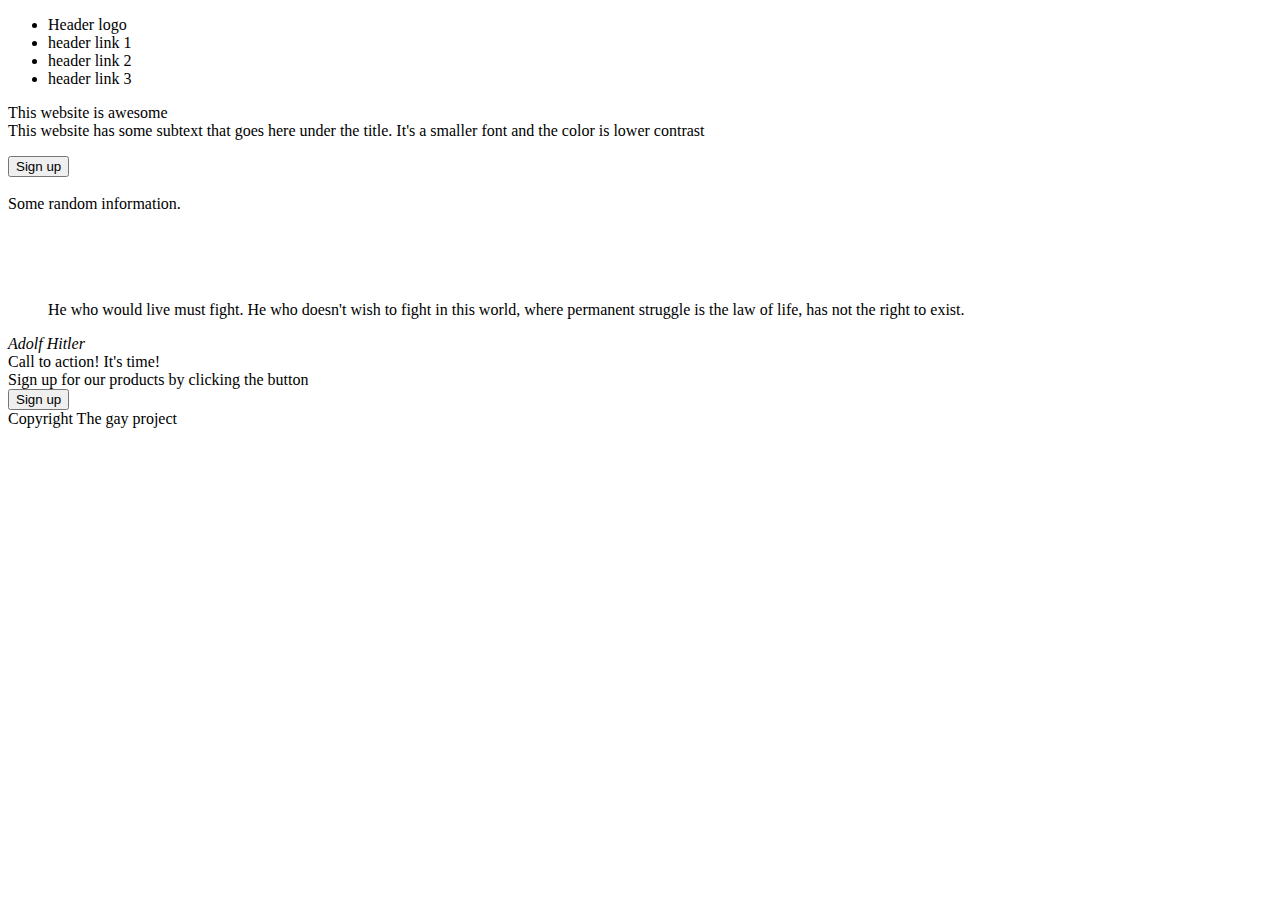
==== index.html @ a0a73c49 "introduce br element to p in section-1-a" ====
<!DOCTYPE html>
<html lang="en">
<head>
    <meta charset="UTF-8">
    <meta name="viewport" content="width=device-width, initial-scale=1.0">
    <title>gay</title>
</head>
<body>

    <header>
        <ul>
            <li>
                Header logo
            </li>
            <li>
                header link 1
            </li>
            <li>
                header link 2
            </li>
            <li>
                header link 3
            </li>
        </ul>
    </header>

    <div class="section-1-a">
        <p>
            This website is awesome <br>
            This website has some subtext that goes here under the title.
            It's a smaller font and the color is lower contrast
        </p>
        
        <button>
            Sign up
        </button>
    </div>

    <div class="section-1-b">
        <img src="" alt="">
    </div>

    <div class="section-2">

        <div class="section-2-a">
            Some random information.
        </div>

        <div class="section-2-b">

            <div class="card">
                <div class="card-image">
                    <img src="" alt="">
                </div>
            </div>

            <div class="card">
                <div class="card-image">
                    <img src="" alt="">
                </div>
            </div>

            <div class="card">
                <div class="card-image">
                    <img src="" alt="">
                </div>
            </div>

            <div class="card">
                <div class="card-image">
                    <img src="" alt="">
                </div>
            </div>

        </div>

    </div>

    <div class="section-3">
        <blockquote>
            He who would live must fight. He who doesn't wish to fight in this world, 
            where permanent struggle is the law of life, has not the right to exist.
        </blockquote>
        <cite>
            Adolf Hitler
        </cite>
    </div>

    <div class="section-4">

        <div class="section-4-a">
            <div class="call">Call to action! It's time!</div>
            <div class="click"> Sign up for our products by clicking the button</div>
        </div>

        <div class="section-4-b">
            <button> Sign up</button>
        </div>

    </div>

    <footer>
        Copyright The gay project
    </footer>


</body>
</html>
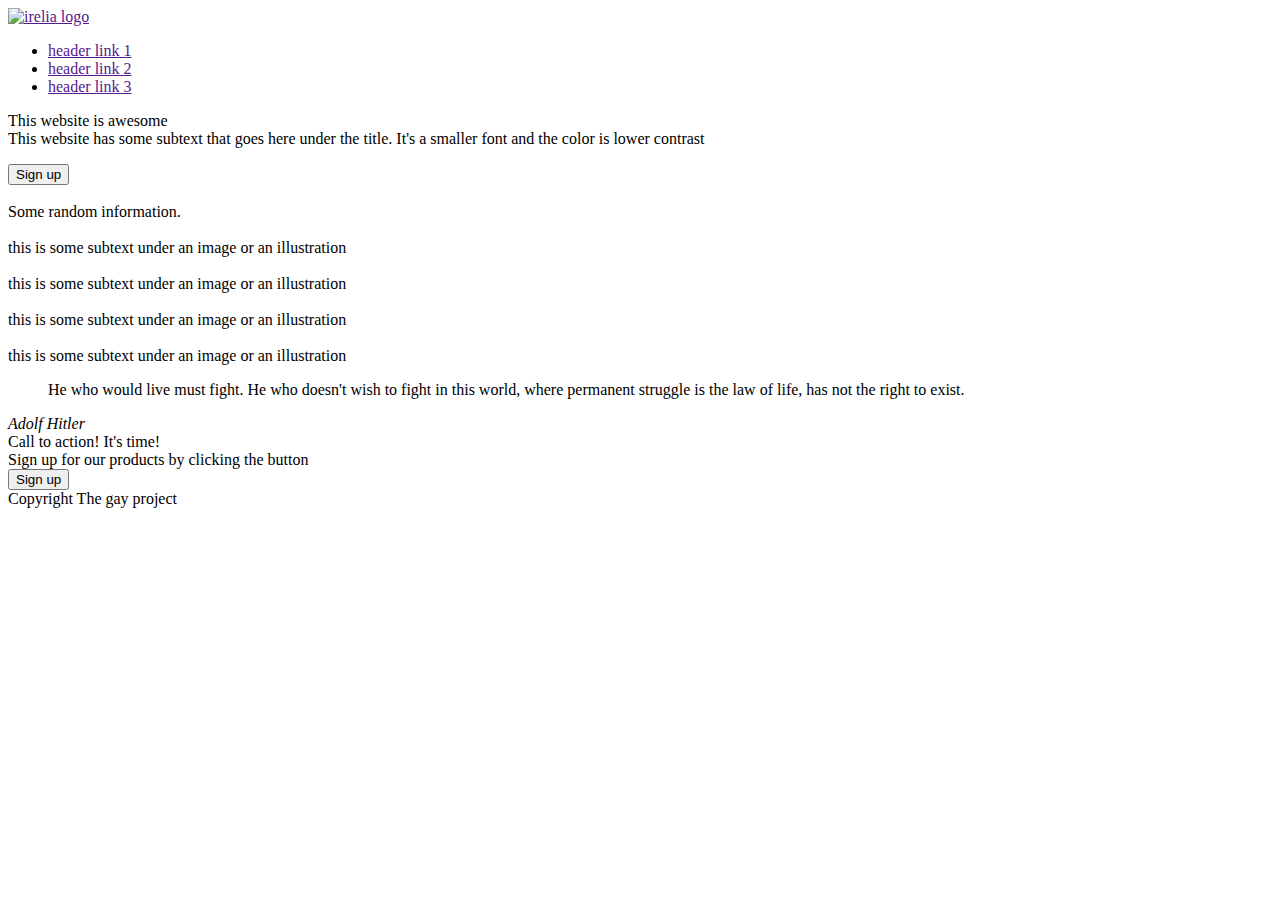
==== commit 46f727d5: "add subtext divs for cards" ====
--- a/index.html
+++ b/index.html
@@ -8,20 +8,25 @@
 <body>
 
     <header>
-        <ul>
-            <li>
-                Header logo
-            </li>
-            <li>
-                header link 1
-            </li>
-            <li>
-                header link 2
-            </li>
-            <li>
-                header link 3
-            </li>
-        </ul>
+        <div class="logo">
+            <a href="">
+                <img src="images/Irelia-blade-logo-edit.png" alt="irelia logo">
+            </a>
+        </div>
+
+        <nav>
+            <ul>
+                <li>
+                    <a href="">header link 1</a>
+                </li>
+                <li>
+                    <a href="">header link 2</a>
+                </li>
+                <li>
+                    <a href="">header link 3</a>
+                </li>
+            </ul>
+        </nav>
     </header>
 
     <div class="section-1-a">
@@ -51,24 +56,31 @@
             <div class="card">
                 <div class="card-image">
                     <img src="" alt="">
+                    <div>this is some subtext under an image or an illustration</div>
+
                 </div>
             </div>
 
             <div class="card">
                 <div class="card-image">
                     <img src="" alt="">
+                    <div>this is some subtext under an image or an illustration</div>
+
                 </div>
             </div>
 
             <div class="card">
                 <div class="card-image">
                     <img src="" alt="">
+                    <div>this is some subtext under an image or an illustration</div>
+
                 </div>
             </div>
 
             <div class="card">
                 <div class="card-image">
                     <img src="" alt="">
+                    <div>this is some subtext under an image or an illustration</div>
                 </div>
             </div>
 
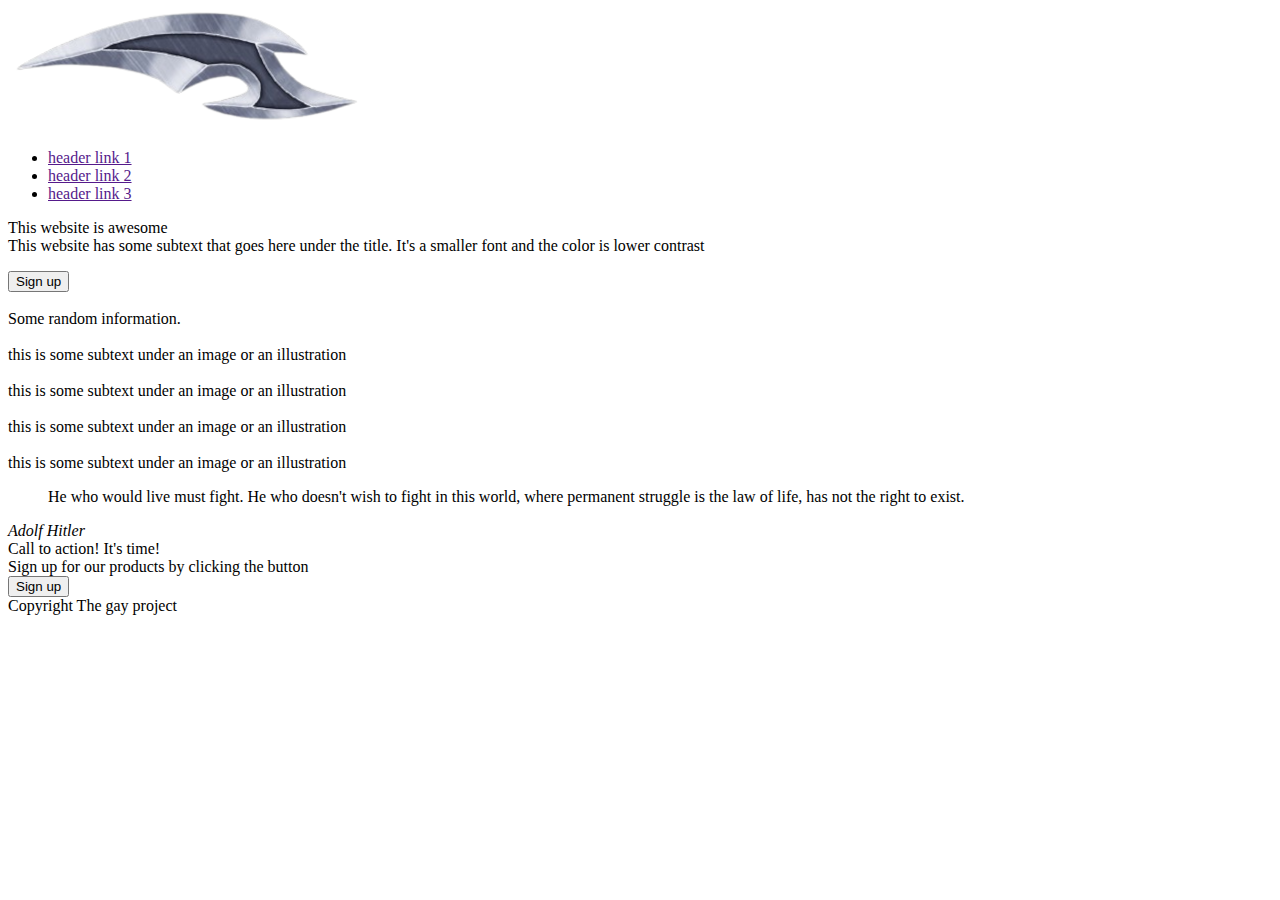
==== commit 92065514: "add css link to html" ====
--- a/index.html
+++ b/index.html
@@ -4,6 +4,7 @@
     <meta charset="UTF-8">
     <meta name="viewport" content="width=device-width, initial-scale=1.0">
     <title>gay</title>
+    <link rel="stylesheet" href="style.css">
 </head>
 <body>
 
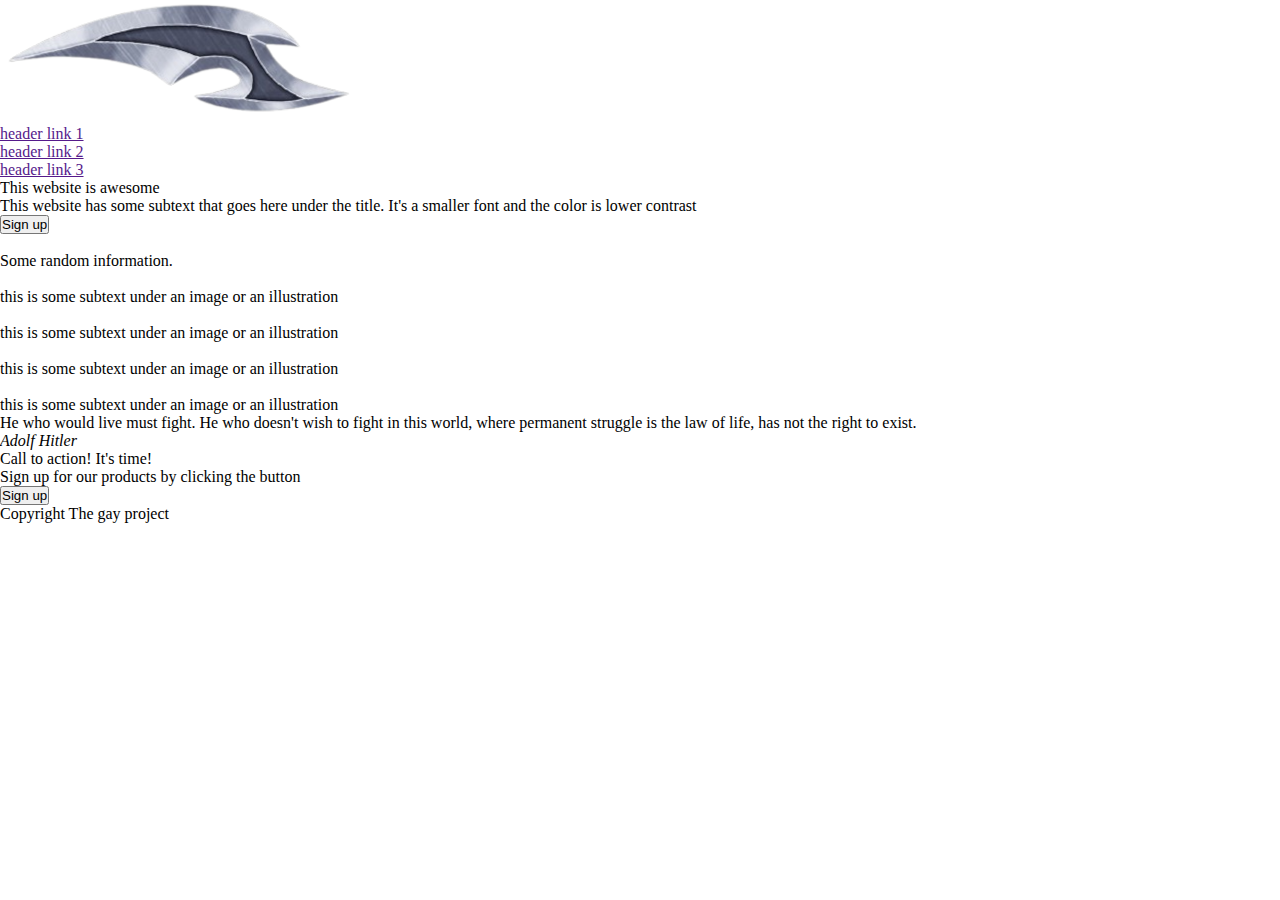
==== commit b9ed1170: "add container section-1 div" ====
--- a/index.html
+++ b/index.html
@@ -30,20 +30,21 @@
         </nav>
     </header>
 
-    <div class="section-1-a">
-        <p>
-            This website is awesome <br>
-            This website has some subtext that goes here under the title.
-            It's a smaller font and the color is lower contrast
-        </p>
+    <div class="section-1">
+        <div class="section-1-a">
+            <p>
+                This website is awesome <br>
+                This website has some subtext that goes here under the title.
+                It's a smaller font and the color is lower contrast
+            </p>
         
-        <button>
-            Sign up
-        </button>
-    </div>
-
-    <div class="section-1-b">
-        <img src="" alt="">
+            <button>
+                Sign up
+            </button>
+        </div>
+        <div class="section-1-b">
+            <img src="" alt="">
+        </div>
     </div>
 
     <div class="section-2">
--- a/style.css
+++ b/style.css
@@ -0,0 +1,6 @@
+* {
+    margin: 0;
+    padding: 0;
+    box-sizing: border-box;
+    
+}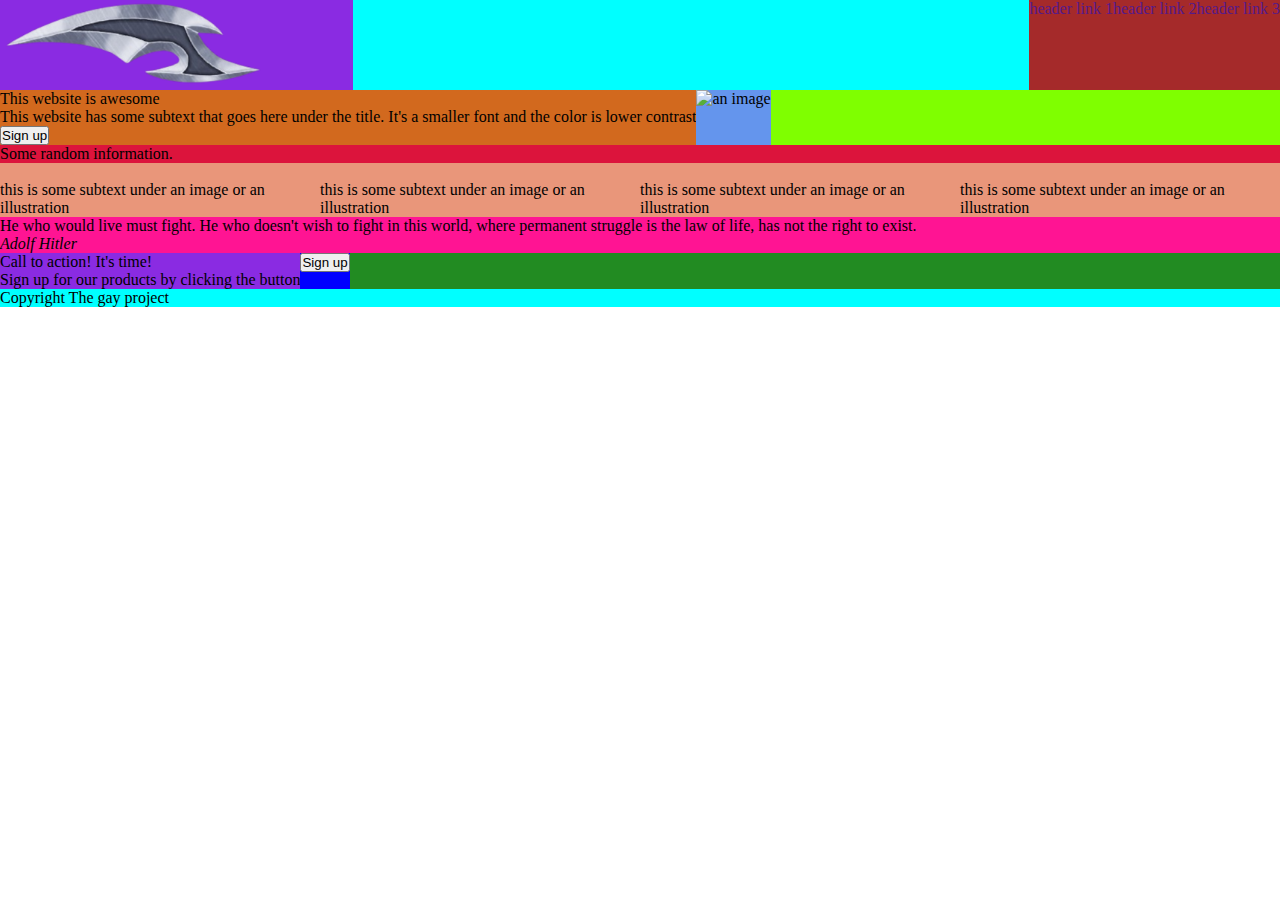
==== commit ae4fdb50: "create section-0 for sizing" ====
--- a/index.html
+++ b/index.html
@@ -8,42 +8,42 @@
 </head>
 <body>
 
-    <header>
-        <div class="logo">
-            <a href="">
-                <img src="images/Irelia-blade-logo-edit.png" alt="irelia logo">
-            </a>
-        </div>
-
-        <nav>
-            <ul>
-                <li>
-                    <a href="">header link 1</a>
-                </li>
-                <li>
-                    <a href="">header link 2</a>
-                </li>
-                <li>
-                    <a href="">header link 3</a>
-                </li>
-            </ul>
-        </nav>
-    </header>
-
-    <div class="section-1">
-        <div class="section-1-a">
-            <p>
-                This website is awesome <br>
-                This website has some subtext that goes here under the title.
-                It's a smaller font and the color is lower contrast
-            </p>
+    <div class="section-0">
+        <header>
+            <div class="logo">
+                <a href="">
+                    <img src="images/Irelia-blade-logo-edit.png" alt="irelia logo">
+                </a>
+            </div>
+            <nav>
+                <ul>
+                    <li>
+                        <a href="">header link 1</a>
+                    </li>
+                    <li>
+                        <a href="">header link 2</a>
+                    </li>
+                    <li>
+                        <a href="">header link 3</a>
+                    </li>
+                </ul>
+            </nav>
+        </header>
+        <div class="section-1">
+            <div class="section-1-a">
+                <p>
+                    This website is awesome <br>
+                    This website has some subtext that goes here under the title.
+                    It's a smaller font and the color is lower contrast
+                </p>
         
-            <button>
-                Sign up
-            </button>
-        </div>
-        <div class="section-1-b">
-            <img src="" alt="">
+                <button>
+                    Sign up
+                </button>
+            </div>
+            <div class="section-1-b">
+                <img src="" alt="an image">
+            </div>
         </div>
     </div>
 
--- a/style.css
+++ b/style.css
@@ -2,5 +2,90 @@
     margin: 0;
     padding: 0;
     box-sizing: border-box;
-    
+}
+/* body */
+body {
+    display: flex;
+    flex-direction: column;
+}
+
+/* section-0 */
+.section-0 {
+    display: flex;
+    flex-direction: column;
+}
+/* header */
+header {
+    display: flex;
+    background-color: aqua;
+    max-height: 10vh;
+}
+header .logo {
+    background-color: blueviolet;
+}
+header .logo a img {
+    max-height: 100%;
+    width: auto;
+}
+header nav {
+    background-color: brown;
+    margin-left: auto;
+}
+header nav ul {
+display: flex;
+list-style: none;
+}
+header nav ul li a {
+    text-decoration: none;
+}
+
+/* section-1 */
+.section-1 {
+    display: flex;
+    background-color: chartreuse;
+}
+.section-1-a {
+    background-color: chocolate;
+}
+.section-1-b {
+    background-color: cornflowerblue;
+}
+
+/* section-2 */
+.section-2 {
+    display: flex;
+    flex-direction: column;
+    background-color: darkgoldenrod;
+}
+.section-2-a {
+    background-color: crimson;
+}
+.section-2-b {
+    display: flex;
+    background-color: darkslateblue;
+}
+.card {
+    background-color: darksalmon;
+}
+
+/* section-3 */
+.section-3 {
+    background-color: deeppink;
+}
+
+/* section-4 */
+.section-4 {
+    display: flex;
+    background-color: forestgreen;
+}
+.section-4-a {
+    background-color: blueviolet;
+}
+.section-4-b {
+    background-color: blue;
+}
+
+/* footer */
+footer {
+    background-color: aqua;
 }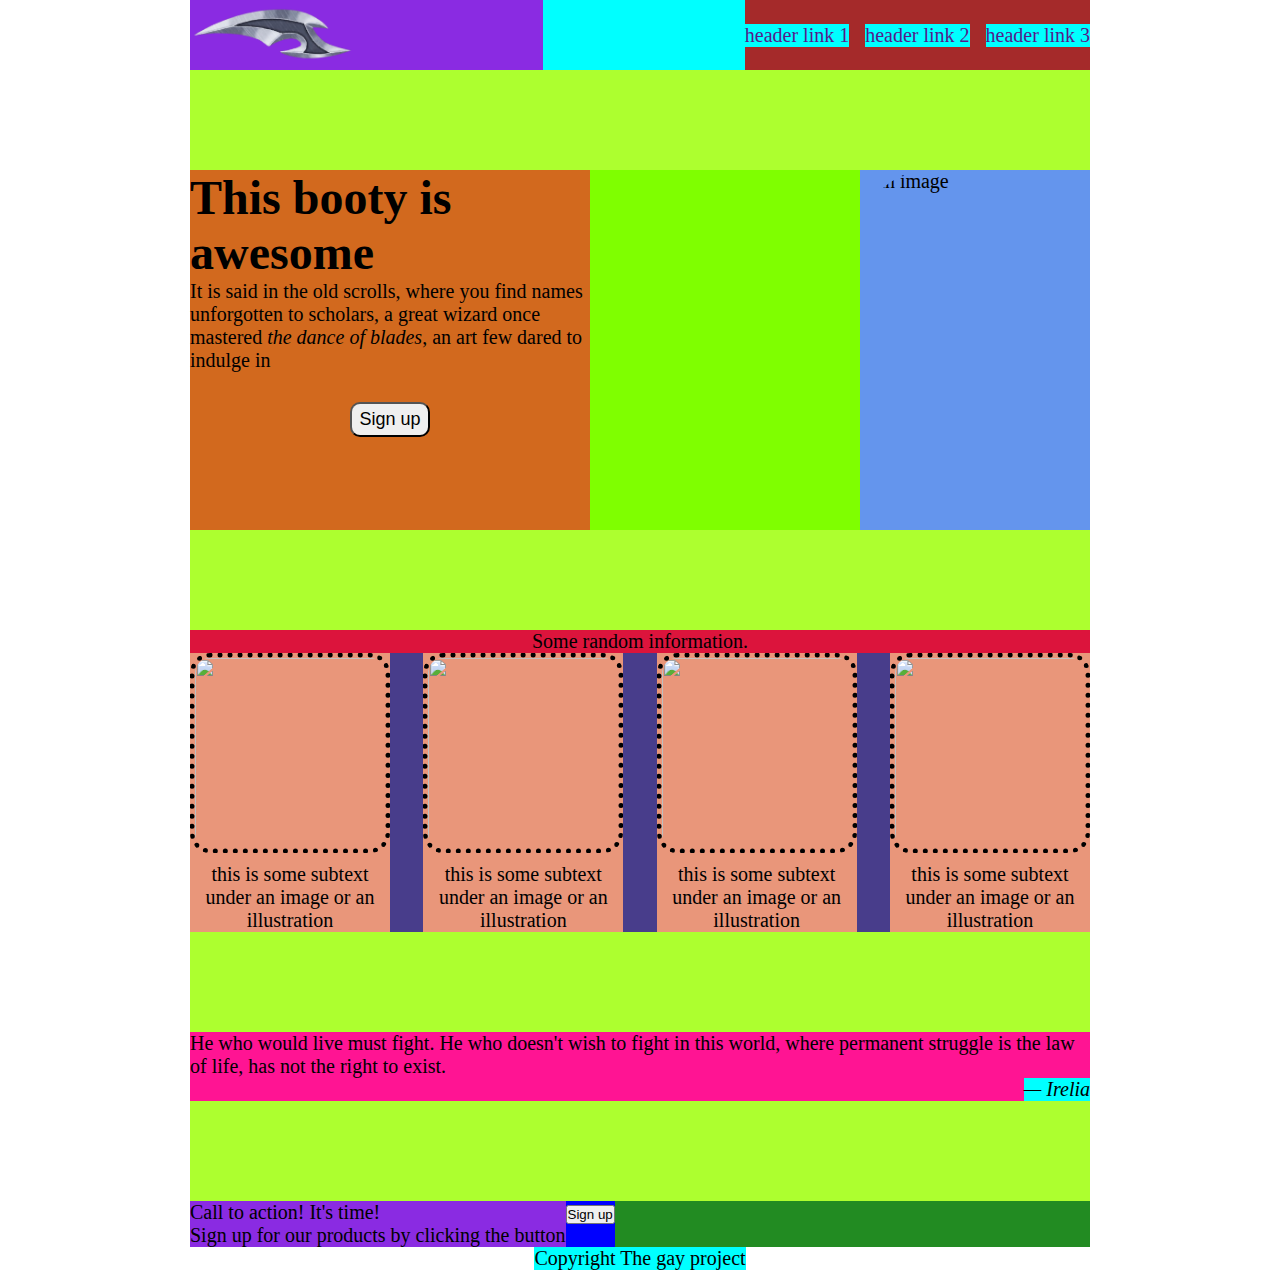
==== commit 2bba51e5: "checklace section-3" ====
--- a/index.html
+++ b/index.html
@@ -32,9 +32,9 @@
         <div class="section-1">
             <div class="section-1-a">
                 <p>
-                    This website is awesome <br>
-                    This website has some subtext that goes here under the title.
-                    It's a smaller font and the color is lower contrast
+                    <strong>This booty is awesome</strong> <br>
+                    It is said in the old scrolls, where you find names unforgotten to scholars,
+                    a great wizard once mastered <em>the dance of blades</em>, an art few dared to indulge in 
                 </p>
         
                 <button>
@@ -42,76 +42,77 @@
                 </button>
             </div>
             <div class="section-1-b">
-                <img src="" alt="an image">
+                <img src="images/irelia-booty.jpg" alt="an image">
             </div>
         </div>
+        <div class="section-2">
+
+            <div class="section-2-a">
+                Some random information.
+            </div>
+    
+            <div class="section-2-b">
+    
+                <div class="card">
+                    <div class="card-image">
+                        <img src="" alt="">
+                        <div class="card-text">this is some subtext under an image or an illustration</div>
+    
+                    </div>
+                </div>
+    
+                <div class="card">
+                    <div class="card-image">
+                        <img src="" alt="">
+                        <div class="card-text">this is some subtext under an image or an illustration</div>
+    
+                    </div>
+                </div>
+    
+                <div class="card">
+                    <div class="card-image">
+                        <img src="" alt="">
+                        <div class="card-text">this is some subtext under an image or an illustration</div>
+    
+                    </div>
+                </div>
+    
+                <div class="card">
+                    <div class="card-image">
+                        <img src="" alt="">
+                        <div class="card-text">this is some subtext under an image or an illustration</div>
+                    </div>
+                </div>
+    
+            </div>
+    
+        </div>
+    
+        <div class="section-3">
+            <blockquote>
+                He who would live must fight. He who doesn't wish to fight in this world, 
+                where permanent struggle is the law of life, has not the right to exist.
+            </blockquote>
+            <cite>
+                — Irelia
+            </cite>
+        </div>
+    
+        <div class="section-4">
+    
+            <div class="section-4-a">
+                <div class="call">Call to action! It's time!</div>
+                <div class="click"> Sign up for our products by clicking the button</div>
+            </div>
+    
+            <div class="section-4-b">
+                <button> Sign up</button>
+            </div>
+    
+        </div>
+    
     </div>
 
-    <div class="section-2">
-
-        <div class="section-2-a">
-            Some random information.
-        </div>
-
-        <div class="section-2-b">
-
-            <div class="card">
-                <div class="card-image">
-                    <img src="" alt="">
-                    <div>this is some subtext under an image or an illustration</div>
-
-                </div>
-            </div>
-
-            <div class="card">
-                <div class="card-image">
-                    <img src="" alt="">
-                    <div>this is some subtext under an image or an illustration</div>
-
-                </div>
-            </div>
-
-            <div class="card">
-                <div class="card-image">
-                    <img src="" alt="">
-                    <div>this is some subtext under an image or an illustration</div>
-
-                </div>
-            </div>
-
-            <div class="card">
-                <div class="card-image">
-                    <img src="" alt="">
-                    <div>this is some subtext under an image or an illustration</div>
-                </div>
-            </div>
-
-        </div>
-
-    </div>
-
-    <div class="section-3">
-        <blockquote>
-            He who would live must fight. He who doesn't wish to fight in this world, 
-            where permanent struggle is the law of life, has not the right to exist.
-        </blockquote>
-        <cite>
-            Adolf Hitler
-        </cite>
-    </div>
-
-    <div class="section-4">
-
-        <div class="section-4-a">
-            <div class="call">Call to action! It's time!</div>
-            <div class="click"> Sign up for our products by clicking the button</div>
-        </div>
-
-        <div class="section-4-b">
-            <button> Sign up</button>
-        </div>
-
-    </div>
 
     <footer>
         Copyright The gay project
--- a/style.css
+++ b/style.css
@@ -7,33 +7,56 @@
 body {
     display: flex;
     flex-direction: column;
+    font-family: 'Caveat';
+    min-height: 100vh;
+    align-items: center;
+    font-size: 20px;
 }
 
 /* section-0 */
 .section-0 {
     display: flex;
     flex-direction: column;
+    background-color: greenyellow;
+    /* margin-left: 15vw; */
+    /* margin-right: 15vw; */
+    gap: 100px;
+    /* min-width: 600px; */
+    max-width: 900px;
+    /* align-items: center; */
 }
 /* header */
 header {
     display: flex;
     background-color: aqua;
-    max-height: 10vh;
+    max-height: 70px;
+    justify-content: space-between;
+    /* flex-shrink: 0; */
 }
 header .logo {
+    display: flex;
     background-color: blueviolet;
 }
+header .logo a {
+    display: flex;
+    align-items: center;
+}
 header .logo a img {
-    max-height: 100%;
+    max-height: 80%;
     width: auto;
 }
 header nav {
     background-color: brown;
-    margin-left: auto;
+    display: flex;
+    align-items: center;
 }
 header nav ul {
 display: flex;
 list-style: none;
+gap: 16px;
+}
+header nav ul li {
+    background-color:aqua;
 }
 header nav ul li a {
     text-decoration: none;
@@ -43,12 +66,51 @@
 .section-1 {
     display: flex;
     background-color: chartreuse;
+    min-height: 40vh;
+    justify-content: space-between;
+    flex-wrap: wrap;
+    /* align-items: center; */
+    gap: 100px;
+    /* max-height: 280px; */
 }
 .section-1-a {
     background-color: chocolate;
+    display: flex;
+    flex-direction: column;
+    max-width: 600px;
+    min-width: auto;
+    gap: 30px;
+    flex-basis: 400px;
 }
+.section-1-a strong {
+    font-size: 48px ;
+}
+.section-1-a p {
+    max-width: 400px;
+}
+.section-1-a button {
+    width: 80px;
+    height: 35px;
+    font-size: 18px;
+    border-radius: 10px;
+    align-self: center;
+}
+
 .section-1-b {
     background-color: cornflowerblue;
+    display: flex;
+    justify-content: end;
+    max-width: 500px;
+    }
+    
+
+.section-1-b img {
+    max-width: 400px;
+    max-height: 300px;
+    border-radius: 70px 0px 0px 70px;
+    min-width: 230px;
+    min-height: auto;
+    object-fit: cover;
 }
 
 /* section-2 */
@@ -56,21 +118,41 @@
     display: flex;
     flex-direction: column;
     background-color: darkgoldenrod;
+    /* align-items:space-between; */
 }
 .section-2-a {
     background-color: crimson;
+    text-align: center;
 }
 .section-2-b {
     display: flex;
     background-color: darkslateblue;
+    justify-content: space-between;
+    flex-wrap: wrap;
 }
 .card {
     background-color: darksalmon;
+}
+.card-image img {
+    height: 200px;
+    width: 200px;
+    border: dotted 5px;
+    border-radius: 20px;
+}
+.card-text {
+    max-width: 200px;
+    text-align: center;
 }
 
 /* section-3 */
 .section-3 {
     background-color: deeppink;
+    display: flex;
+    flex-direction: column;
+}
+cite {
+    background-color: aqua;
+   align-self: end;
 }
 
 /* section-4 */
@@ -88,4 +170,5 @@
 /* footer */
 footer {
     background-color: aqua;
+    flex-shrink: 0;
 }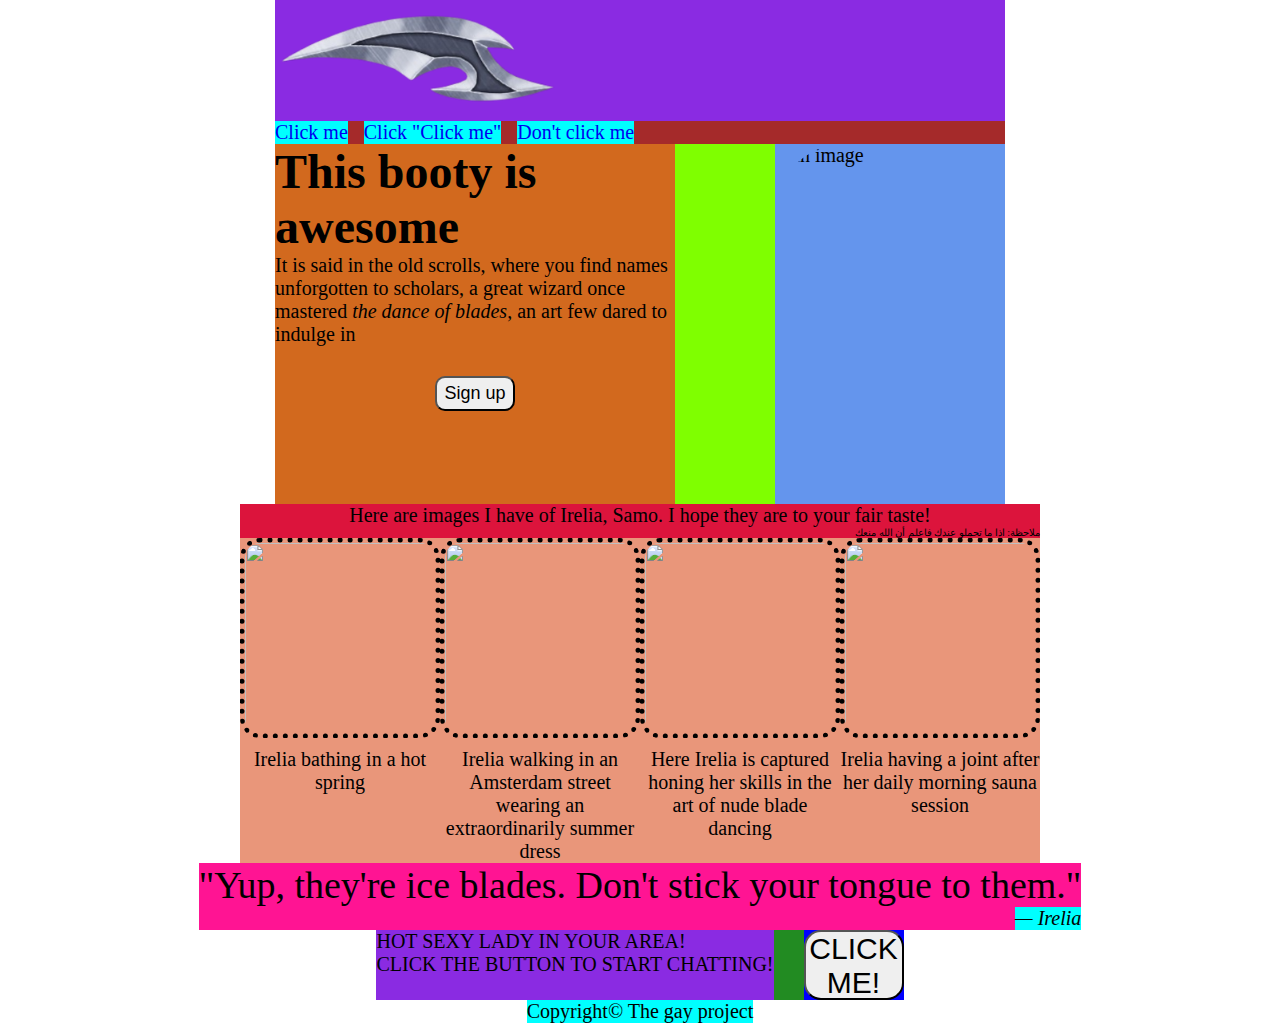
==== commit e7d7f9d9: "set section-1" ====
--- a/index.html
+++ b/index.html
@@ -7,48 +7,50 @@
     <link rel="stylesheet" href="style.css">
 </head>
 <body>
-
-    <div class="section-0">
-        <header>
-            <div class="logo">
-                <a href="">
-                    <img src="images/Irelia-blade-logo-edit.png" alt="irelia logo">
-                </a>
-            </div>
-            <nav>
-                <ul>
-                    <li>
-                        <a href="">header link 1</a>
-                    </li>
-                    <li>
-                        <a href="">header link 2</a>
-                    </li>
-                    <li>
-                        <a href="">header link 3</a>
-                    </li>
-                </ul>
-            </nav>
-        </header>
-        <div class="section-1">
-            <div class="section-1-a">
-                <p>
-                    <strong>This booty is awesome</strong> <br>
-                    It is said in the old scrolls, where you find names unforgotten to scholars,
-                    a great wizard once mastered <em>the dance of blades</em>, an art few dared to indulge in 
-                </p>
-        
-                <button>
-                    Sign up
-                </button>
-            </div>
-            <div class="section-1-b">
-                <img src="images/irelia-booty.jpg" alt="an image">
+        <div class="section-0-1">
+            <header>
+                <div class="logo">
+                    <a href="index.html">
+                        <img src="images/Irelia-blade-logo-edit.png" alt="irelia logo">
+                    </a>
+                </div>
+                <nav>
+                    <ul>
+                        <li>
+                            <a href="you-clicked.html" target="_blank">Click me</a>
+                        </li>
+                        <li>
+                            <a href="you-clicked-click-click-me.html" target="_blank">Click "Click me"</a>
+                        </li>
+                        <li>
+                            <a href="you-clicked-dont-click-me.html" target="_blank">Don't click me</a>
+                        </li>
+                    </ul>
+                </nav>
+            </header>
+            <div class="section-1">
+                <div class="section-1-a">
+                    <p>
+                        <strong>This booty is awesome</strong> <br>
+                        It is said in the old scrolls, where you find names unforgotten to scholars,
+                        a great wizard once mastered <em>the dance of blades</em>, an art few dared to indulge in
+                    </p>
+            
+                    <button>
+                        Sign up
+                    </button>
+                </div>
+                <div class="section-1-b">
+                    <img src="images/irelia-booty.jpg" alt="an image">
+                </div>
             </div>
         </div>
         <div class="section-2">
 
             <div class="section-2-a">
-                Some random information.
+                <p>Here are images I have of Irelia, Samo. I hope they are to your fair taste! </p>
+                <p class="note">ملاحظة: اذا ما تحملو عندك فاعلم أن الله منعك</p>
+    
             </div>
     
             <div class="section-2-b">
@@ -56,7 +58,7 @@
                 <div class="card">
                     <div class="card-image">
                         <img src="" alt="">
-                        <div class="card-text">this is some subtext under an image or an illustration</div>
+                        <div class="card-text">Irelia bathing in a hot spring </div>
     
                     </div>
                 </div>
@@ -64,7 +66,7 @@
                 <div class="card">
                     <div class="card-image">
                         <img src="" alt="">
-                        <div class="card-text">this is some subtext under an image or an illustration</div>
+                        <div class="card-text">Irelia walking in an Amsterdam street wearing an extraordinarily summer dress</div>
     
                     </div>
                 </div>
@@ -72,7 +74,7 @@
                 <div class="card">
                     <div class="card-image">
                         <img src="" alt="">
-                        <div class="card-text">this is some subtext under an image or an illustration</div>
+                        <div class="card-text">Here Irelia is captured honing her skills in the art of nude blade dancing</div>
     
                     </div>
                 </div>
@@ -80,7 +82,7 @@
                 <div class="card">
                     <div class="card-image">
                         <img src="" alt="">
-                        <div class="card-text">this is some subtext under an image or an illustration</div>
+                        <div class="card-text">Irelia having a joint after her daily morning sauna session</div>
                     </div>
                 </div>
     
@@ -90,8 +92,7 @@
     
         <div class="section-3">
             <blockquote>
-                He who would live must fight. He who doesn't wish to fight in this world, 
-                where permanent struggle is the law of life, has not the right to exist.
+                "Yup, they're ice blades. Don't stick your tongue to them."
             </blockquote>
             <cite>
                 — Irelia
@@ -101,21 +102,23 @@
         <div class="section-4">
     
             <div class="section-4-a">
-                <div class="call">Call to action! It's time!</div>
-                <div class="click"> Sign up for our products by clicking the button</div>
-            </div>
+                <div class="HOT">HOT SEXY LADY IN YOUR AREA! <br>
+                 CLICK THE BUTTON TO START CHATTING!
+                </div>
+            </div>    
     
             <div class="section-4-b">
-                <button> Sign up</button>
+                <button> CLICK ME!</button>
             </div>
     
         </div>
     
-    </div>
+    
+
 
 
     <footer>
-        Copyright The gay project
+        Copyright© The gay project
     </footer>
 
 
--- a/style.css
+++ b/style.css
@@ -11,27 +11,41 @@
     min-height: 100vh;
     align-items: center;
     font-size: 20px;
+    /* padding-left: 30px; */
+    /* padding-right: 30px; */
 }
 
 /* section-0 */
-.section-0 {
-    display: flex;
-    flex-direction: column;
-    background-color: greenyellow;
+/* .section-0 {
+    display: flex;
+    flex-direction: column;
+    /* background-color: greenyellow; */
     /* margin-left: 15vw; */
     /* margin-right: 15vw; */
-    gap: 100px;
+    /* gap: 100px; */
     /* min-width: 600px; */
-    max-width: 900px;
+    /* max-width: 900px; */
     /* align-items: center; */
+
+/* section-0-1 */
+/* .section-0-1 { */
+    /* display: flex; */
+    /* flex-direction: column; */
+    /* gap: 120px; */
+    /* width: 100vw; */
+    /* justify-content: center; */
+    /* padding-left: 100px; */
+    /* padding-right: 100px; */
+    /* gap: 500px; */
 }
 /* header */
 header {
     display: flex;
     background-color: aqua;
     max-height: 70px;
-    justify-content: space-between;
+    justify-content: center;
     /* flex-shrink: 0; */
+    gap: 137px;
 }
 header .logo {
     display: flex;
@@ -67,7 +81,7 @@
     display: flex;
     background-color: chartreuse;
     min-height: 40vh;
-    justify-content: space-between;
+    justify-content:center;
     flex-wrap: wrap;
     /* align-items: center; */
     gap: 100px;
@@ -77,7 +91,7 @@
     background-color: chocolate;
     display: flex;
     flex-direction: column;
-    max-width: 600px;
+    /* max-width: 600px; */
     min-width: auto;
     gap: 30px;
     flex-basis: 400px;
@@ -86,7 +100,7 @@
     font-size: 48px ;
 }
 .section-1-a p {
-    max-width: 400px;
+    /* max-width: 400px; */
 }
 .section-1-a button {
     width: 80px;
@@ -100,7 +114,7 @@
     background-color: cornflowerblue;
     display: flex;
     justify-content: end;
-    max-width: 500px;
+    /* max-width: 500px; */
     }
     
 
@@ -111,6 +125,7 @@
     min-width: 230px;
     min-height: auto;
     object-fit: cover;
+    /* box-shadow: 100px black; */
 }
 
 /* section-2 */
@@ -123,6 +138,12 @@
 .section-2-a {
     background-color: crimson;
     text-align: center;
+    display: flex;
+    flex-direction: column;
+}
+.note {
+    text-align: end;
+    font-size: x-small;
 }
 .section-2-b {
     display: flex;
@@ -150,6 +171,9 @@
     display: flex;
     flex-direction: column;
 }
+blockquote {
+    font-size: 38px;
+}
 cite {
     background-color: aqua;
    align-self: end;
@@ -159,16 +183,38 @@
 .section-4 {
     display: flex;
     background-color: forestgreen;
+    gap: 30px;
+    justify-content: center;
 }
 .section-4-a {
     background-color: blueviolet;
+    display: flex;
 }
 .section-4-b {
     background-color: blue;
+    /* align-items: center; */
+}
+.hot {
+    /* text-align: center; */
+}
+.section-4-b button {
+    width: 100px;
+    height: 70px;
+    font-size: 30px;
+    border-radius: 17px;
+    
 }
 
 /* footer */
 footer {
     background-color: aqua;
     flex-shrink: 0;
+}
+
+/* Color */
+header {
+    /* background-color: #4a7ea3; */
+}
+.section-0-1 {
+    background-color: #121930;
 }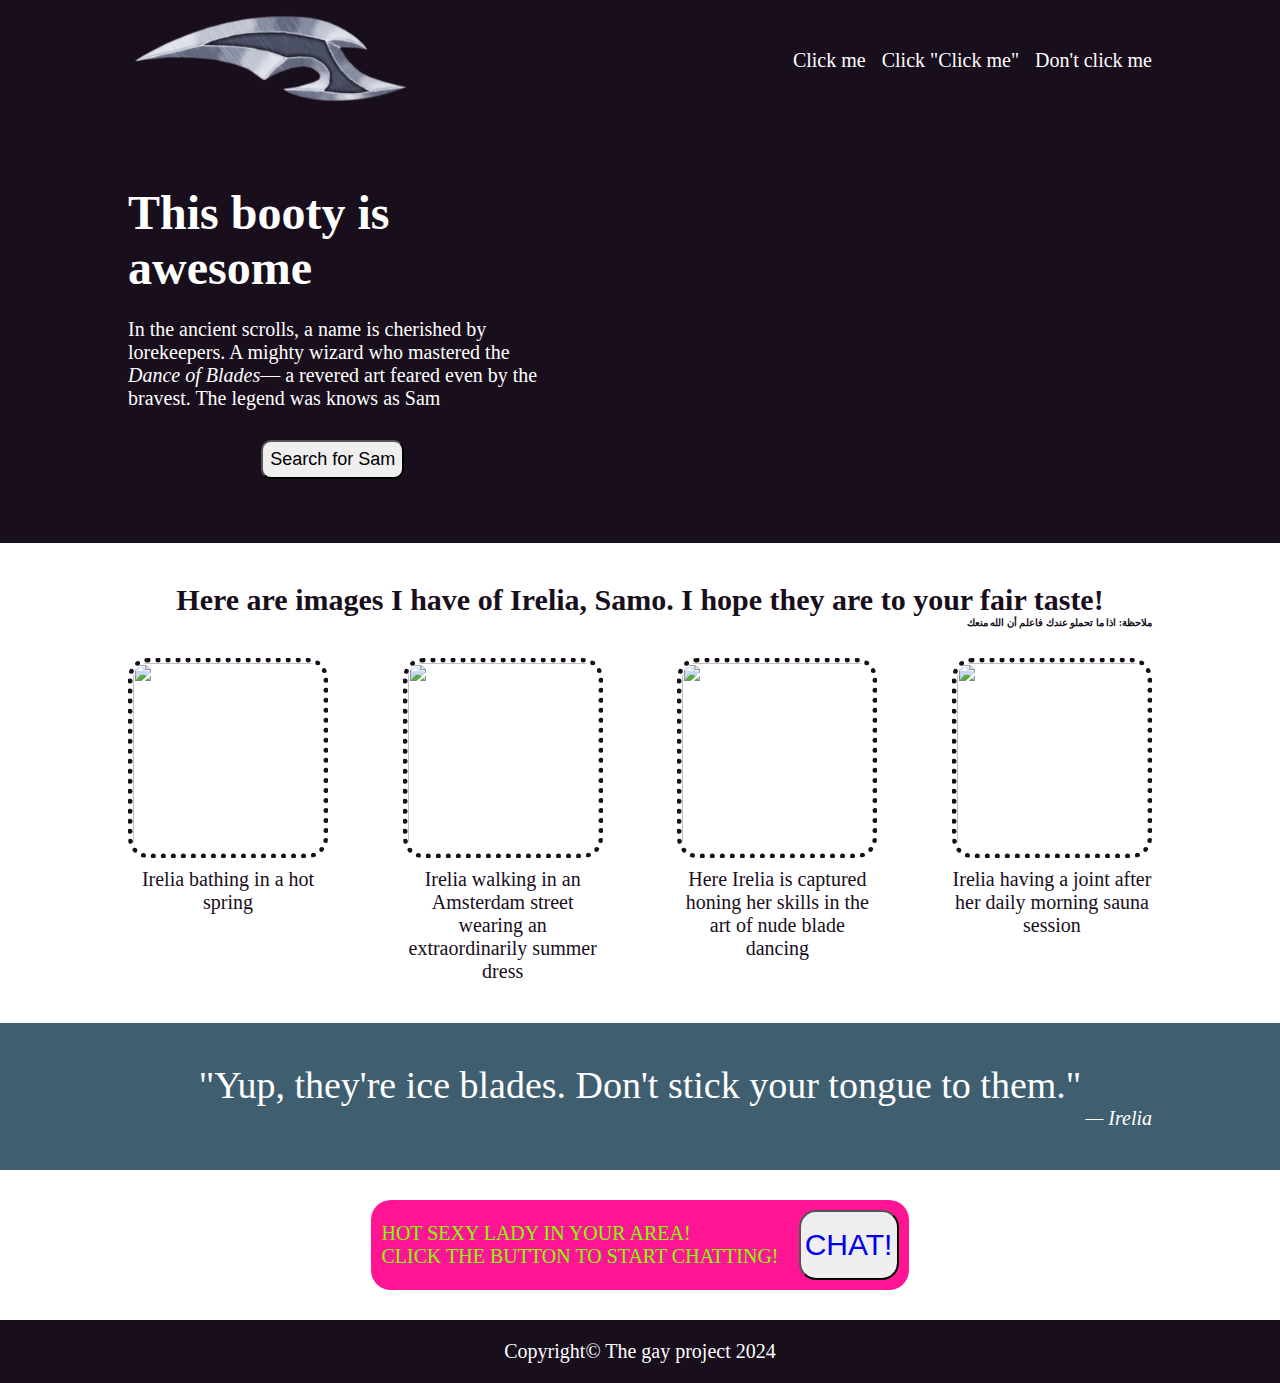
==== commit 0f8c8101: "DOnt look into my git log plz" ====
--- a/index.html
+++ b/index.html
@@ -3,124 +3,124 @@
 <head>
     <meta charset="UTF-8">
     <meta name="viewport" content="width=device-width, initial-scale=1.0">
-    <title>gay</title>
+    <title>pre-javascript</title>
     <link rel="stylesheet" href="style.css">
 </head>
 <body>
-        <div class="section-0-1">
-            <header>
-                <div class="logo">
-                    <a href="index.html">
-                        <img src="images/Irelia-blade-logo-edit.png" alt="irelia logo">
-                    </a>
-                </div>
-                <nav>
-                    <ul>
-                        <li>
-                            <a href="you-clicked.html" target="_blank">Click me</a>
-                        </li>
-                        <li>
-                            <a href="you-clicked-click-click-me.html" target="_blank">Click "Click me"</a>
-                        </li>
-                        <li>
-                            <a href="you-clicked-dont-click-me.html" target="_blank">Don't click me</a>
-                        </li>
-                    </ul>
-                </nav>
-            </header>
-            <div class="section-1">
-                <div class="section-1-a">
-                    <p>
-                        <strong>This booty is awesome</strong> <br>
-                        It is said in the old scrolls, where you find names unforgotten to scholars,
-                        a great wizard once mastered <em>the dance of blades</em>, an art few dared to indulge in
-                    </p>
-            
-                    <button>
-                        Sign up
-                    </button>
-                </div>
-                <div class="section-1-b">
-                    <img src="images/irelia-booty.jpg" alt="an image">
-                </div>
+    
+    <header>
+        <div class="logo">
+            <a href="index.html">
+                <img src="images/Irelia-blade-logo.png" alt="irelia logo">
+            </a>
+        </div>
+        <nav>
+            <ul>
+                <li>
+                    <a href="you-clicked.html">Click me</a>
+                </li>
+                <li>
+                    <a href="you-clicked-click-click-me.html">Click "Click me"</a>
+                </li>
+                <li>
+                    <a href="you-clicked-dont-click-me.html">Don't click me</a>
+                </li>
+            </ul>
+        </nav>
+
+    </header>
+
+    <div class="section-1">
+        <div class="section-1-a">
+            <p>
+                <strong>This booty is awesome</strong> <br> <br>
+                In the ancient scrolls, a name is cherished by lorekeepers. A mighty wizard 
+                who mastered the <em>Dance of Blades</em>— a revered art feared even by
+                the bravest. The legend was knows as Sam
+            </p>
+    
+            <button>
+                <a href="https://discord.gg/mqNngpFA">Search for Sam</a>
+            </button>
+        </div>
+        <div class="section-1-b">
+            <img src="images/irelia-booty.jpg" alt="an image">
+        </div>
+    </div>
+</div>
+
+<div class="section-2">
+
+    <div class="section-2-a">
+        <p>Here are images I have of Irelia, Samo. I hope they are to your fair taste! </p>
+        <p class="note">ملاحظة: اذا ما تحملو عندك فاعلم أن الله منعك</p>
+
+    </div>
+
+    <div class="section-2-b">
+
+        <div class="card">
+            <div class="card-image">
+                <img src="" alt="">
+                <div class="card-text">Irelia bathing in a hot spring </div>
+
             </div>
         </div>
-        <div class="section-2">
 
-            <div class="section-2-a">
-                <p>Here are images I have of Irelia, Samo. I hope they are to your fair taste! </p>
-                <p class="note">ملاحظة: اذا ما تحملو عندك فاعلم أن الله منعك</p>
-    
+        <div class="card">
+            <div class="card-image">
+                <img src="" alt="">
+                <div class="card-text">Irelia walking in an Amsterdam street wearing an extraordinarily summer dress</div>
+
             </div>
-    
-            <div class="section-2-b">
-    
-                <div class="card">
-                    <div class="card-image">
-                        <img src="" alt="">
-                        <div class="card-text">Irelia bathing in a hot spring </div>
-    
-                    </div>
-                </div>
-    
-                <div class="card">
-                    <div class="card-image">
-                        <img src="" alt="">
-                        <div class="card-text">Irelia walking in an Amsterdam street wearing an extraordinarily summer dress</div>
-    
-                    </div>
-                </div>
-    
-                <div class="card">
-                    <div class="card-image">
-                        <img src="" alt="">
-                        <div class="card-text">Here Irelia is captured honing her skills in the art of nude blade dancing</div>
-    
-                    </div>
-                </div>
-    
-                <div class="card">
-                    <div class="card-image">
-                        <img src="" alt="">
-                        <div class="card-text">Irelia having a joint after her daily morning sauna session</div>
-                    </div>
-                </div>
-    
+        </div>
+
+        <div class="card">
+            <div class="card-image">
+                <img src="" alt="">
+                <div class="card-text">Here Irelia is captured honing her skills in the art of nude blade dancing</div>
+
             </div>
-    
         </div>
-    
-        <div class="section-3">
-            <blockquote>
-                "Yup, they're ice blades. Don't stick your tongue to them."
-            </blockquote>
-            <cite>
-                — Irelia
-            </cite>
+
+        <div class="card">
+            <div class="card-image">
+                <img src="" alt="">
+                <div class="card-text">Irelia having a joint after her daily morning sauna session</div>
+            </div>
         </div>
-    
-        <div class="section-4">
-    
-            <div class="section-4-a">
-                <div class="HOT">HOT SEXY LADY IN YOUR AREA! <br>
-                 CLICK THE BUTTON TO START CHATTING!
-                </div>
-            </div>    
-    
-            <div class="section-4-b">
-                <button> CLICK ME!</button>
+
+    </div>
+
+</div>
+
+<div class="section-3">
+    <blockquote>
+        "Yup, they're ice blades. Don't stick your tongue to them."
+    </blockquote>
+    <cite>
+        — Irelia
+    </cite>
+</div>
+
+<div class="section-4">
+
+    <div class="alert">
+        <div class="section-4-a">
+            <div class="HOT">HOT SEXY LADY IN YOUR AREA! <br>
+             CLICK THE BUTTON TO START CHATTING!
             </div>
-    
         </div>
-    
-    
+        <div class="section-4-b">
+            <button> <a href="https://youtu.be/SxOV77Kcz2E?t=46">CHAT!</a></button>
+        </div>
+    </div>
 
+</div>
 
-
-    <footer>
-        Copyright© The gay project
-    </footer>
-
+<footer>
+    Copyright© The gay project 2024
+</footer>
 
 </body>
 </html>--- a/style.css
+++ b/style.css
@@ -3,53 +3,25 @@
     padding: 0;
     box-sizing: border-box;
 }
+
 /* body */
 body {
     display: flex;
     flex-direction: column;
-    font-family: 'Caveat';
-    min-height: 100vh;
-    align-items: center;
     font-size: 20px;
-    /* padding-left: 30px; */
-    /* padding-right: 30px; */
-}
-
-/* section-0 */
-/* .section-0 {
-    display: flex;
-    flex-direction: column;
-    /* background-color: greenyellow; */
-    /* margin-left: 15vw; */
-    /* margin-right: 15vw; */
-    /* gap: 100px; */
-    /* min-width: 600px; */
-    /* max-width: 900px; */
-    /* align-items: center; */
-
-/* section-0-1 */
-/* .section-0-1 { */
-    /* display: flex; */
-    /* flex-direction: column; */
-    /* gap: 120px; */
-    /* width: 100vw; */
-    /* justify-content: center; */
-    /* padding-left: 100px; */
-    /* padding-right: 100px; */
-    /* gap: 500px; */
-}
+    color: #190e1c;
+}
+
 /* header */
+
 header {
     display: flex;
-    background-color: aqua;
-    max-height: 70px;
-    justify-content: center;
-    /* flex-shrink: 0; */
-    gap: 137px;
+    justify-content: space-between;
+    padding-right: 10%;
+    padding-left: 10%;
 }
 header .logo {
     display: flex;
-    background-color: blueviolet;
 }
 header .logo a {
     display: flex;
@@ -60,7 +32,6 @@
     width: auto;
 }
 header nav {
-    background-color: brown;
     display: flex;
     align-items: center;
 }
@@ -69,77 +40,75 @@
 list-style: none;
 gap: 16px;
 }
-header nav ul li {
-    background-color:aqua;
-}
 header nav ul li a {
     text-decoration: none;
-}
+    color: white;
+}
+
 
 /* section-1 */
+
 .section-1 {
     display: flex;
-    background-color: chartreuse;
-    min-height: 40vh;
-    justify-content:center;
+    justify-content: space-between;
     flex-wrap: wrap;
-    /* align-items: center; */
-    gap: 100px;
-    /* max-height: 280px; */
-}
+    padding: 5% 10%;
+}
+
 .section-1-a {
-    background-color: chocolate;
-    display: flex;
-    flex-direction: column;
-    /* max-width: 600px; */
-    min-width: auto;
+    max-width: 40%;
+    display: flex;
+    flex-direction: column;
+    min-width: 300px;
     gap: 30px;
-    flex-basis: 400px;
-}
-.section-1-a strong {
-    font-size: 48px ;
-}
-.section-1-a p {
-    /* max-width: 400px; */
+    color: white;
+}
+strong {
+    font-size: 48px;
 }
 .section-1-a button {
-    width: 80px;
-    height: 35px;
     font-size: 18px;
     border-radius: 10px;
     align-self: center;
-}
-
-.section-1-b {
-    background-color: cornflowerblue;
-    display: flex;
-    justify-content: end;
-    /* max-width: 500px; */
-    }
-    
-
-.section-1-b img {
-    max-width: 400px;
-    max-height: 300px;
+    cursor: pointer;
+    padding: 7px;
+}
+.section-1-a a {
+    text-decoration: none;
+    color: black;
+}
+
+
+ .section-1-b {
+    display: flex;
+    max-width: 40%;
+ }
+
+ .section-1-b img {
+    max-width: 100%;
+    min-width: 300px;
     border-radius: 70px 0px 0px 70px;
-    min-width: 230px;
     min-height: auto;
     object-fit: cover;
-    /* box-shadow: 100px black; */
-}
-
+ }
 /* section-2 */
+
 .section-2 {
     display: flex;
     flex-direction: column;
-    background-color: darkgoldenrod;
-    /* align-items:space-between; */
-}
+    padding-left: 10%;
+    padding-right: 10%;
+    padding-top: 40px;
+    padding-bottom: 40px;
+    gap: 30px;
+}
+
 .section-2-a {
-    background-color: crimson;
-    text-align: center;
-    display: flex;
-    flex-direction: column;
+    text-align: center;
+    display: flex;
+    flex-direction: column;
+    font-size: 30px;
+    font-weight: bold;
 }
 .note {
     text-align: end;
@@ -147,17 +116,16 @@
 }
 .section-2-b {
     display: flex;
-    background-color: darkslateblue;
     justify-content: space-between;
     flex-wrap: wrap;
+    gap: 15px;
 }
 .card {
-    background-color: darksalmon;
 }
 .card-image img {
     height: 200px;
     width: 200px;
-    border: dotted 5px;
+    border: dotted 5px #190e1c;
     border-radius: 20px;
 }
 .card-text {
@@ -165,37 +133,47 @@
     text-align: center;
 }
 
+
 /* section-3 */
 .section-3 {
-    background-color: deeppink;
-    display: flex;
-    flex-direction: column;
-}
+    display: flex;
+    flex-direction: column;
+    padding-left: 10%;
+    padding-right: 10%;
+    padding-top: 40px;
+    padding-bottom: 40px;
+    color: white;
+}
+
 blockquote {
     font-size: 38px;
+    text-align: center;
 }
 cite {
-    background-color: aqua;
    align-self: end;
 }
 
 /* section-4 */
 .section-4 {
     display: flex;
-    background-color: forestgreen;
+    justify-content: center;
     gap: 30px;
-    justify-content: center;
+    padding: 30px;
+}
+.alert {
+    border-radius: 20px;
+    display: flex;
+    align-items: center;
 }
 .section-4-a {
-    background-color: blueviolet;
-    display: flex;
+    display: flex;
+    padding: 10px;
 }
 .section-4-b {
-    background-color: blue;
-    /* align-items: center; */
-}
-.hot {
-    /* text-align: center; */
+    padding: 10px;
+}
+.section-4-b button {
+    cursor: pointer;
 }
 .section-4-b button {
     width: 100px;
@@ -204,17 +182,27 @@
     border-radius: 17px;
     
 }
+.section-4-b button a {
+    text-decoration: none;
+}
+
+
 
 /* footer */
 footer {
-    background-color: aqua;
-    flex-shrink: 0;
-}
-
-/* Color */
-header {
-    /* background-color: #4a7ea3; */
-}
-.section-0-1 {
-    background-color: #121930;
+    text-align: center;
+    padding: 20px;
+    color: white;
+}
+
+/* color */
+header, .section-1, footer {
+    background-color: #190e1c;
+}
+.section-3 {
+    background-color: #3f5e70;
+}
+.alert {
+    background-color: deeppink;
+    color: chartreuse;
 }